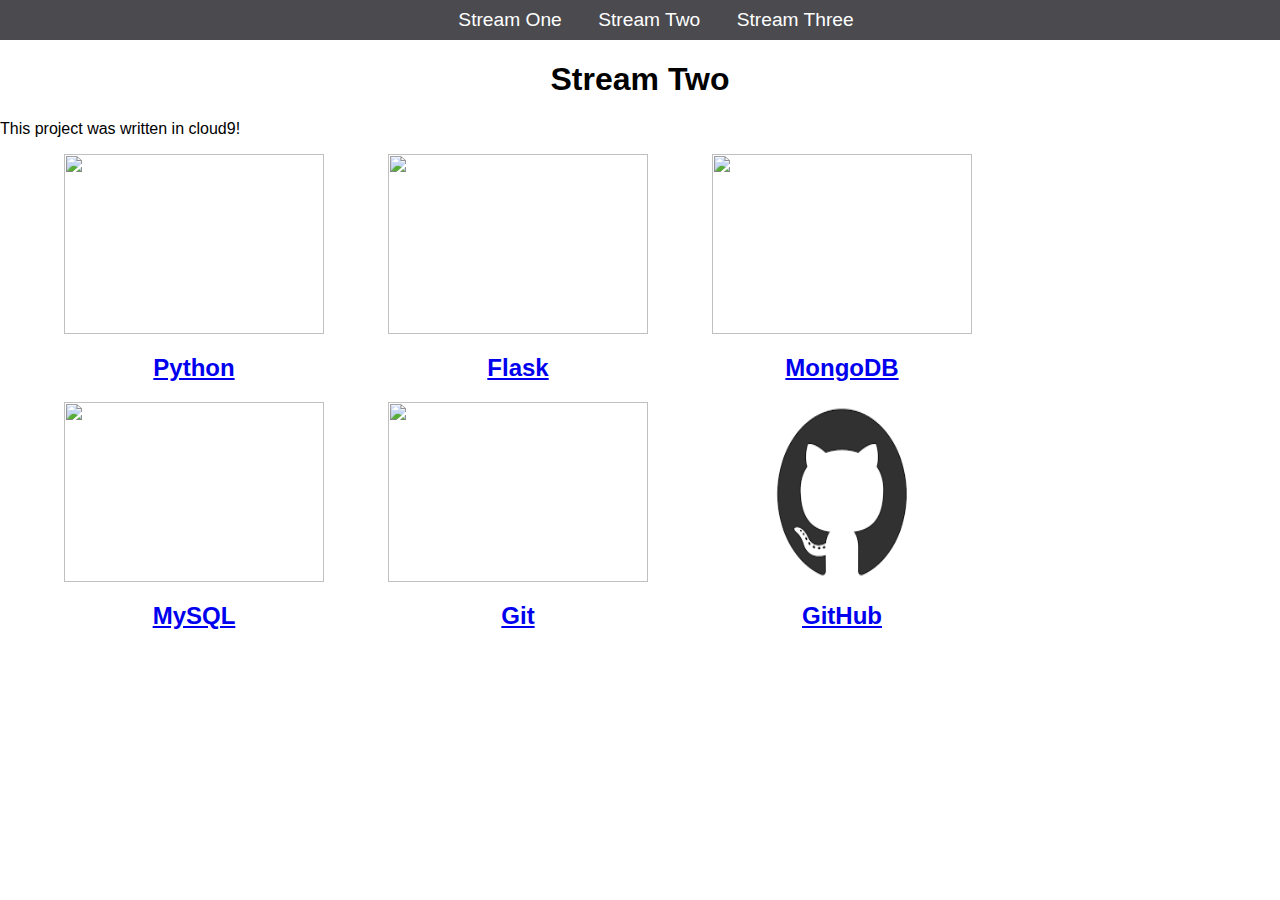
==== stream-two.html @ e1802465 "Initial commit" ====
<!DOCTYPE <!DOCTYPE html>
<html>
	<head>
		<title>Stream Two</title>
		<link rel="stylesheet" href="css/style.css" type="text/css" />
	</head>
	
	<body>
		<nav>
			<ul>
				<li><a href="stream-one.html">Stream One</a></li>
				<li><a href="stream-two.html">Stream Two</a></li>
				<li><a href="stream-three.html">Stream Three</a></li>
			
			</ul>
		</nav>
		
		<h1> Stream Two</h1>
		<p>This project was written in cloud9!</p>
		
		<div class="card">
			<a href="https://en.wikipedia.org/wiki/Python_(programming_language)">
				<img src="https://upload.wikimedia.org/wikipedia/commons/f/f8/Python_logo_and_wordmark.svg"></img>
				<h2>Python</h2>		
			</a>
		</div>
		
		<div class="card">
			<a href="https://en.wikipedia.org/wiki/Flask_(web_framework)">
				<img src="https://upload.wikimedia.org/wikipedia/commons/3/3c/Flask_logo.svg"></img>
				<h2>Flask</h2>		
			</a>
		</div>
		
		<div class="card">
			<a href="https://en.wikipedia.org/wiki/MongoDB">
				<img src="https://upload.wikimedia.org/wikipedia/en/4/45/MongoDB-Logo.svg"></img>
				<h2>MongoDB</h2>		
			</a>
		</div>
		
		<div class="card">
			<a href="https://en.wikipedia.org/wiki/MySQL">
				<img src="https://upload.wikimedia.org/wikipedia/en/thumb/6/62/MySQL.svg/1200px-MySQL.svg.png"></img>
				<h2>MySQL</h2>		
			</a>
		</div>
		
		<div class="card">
			<a href="https://en.wikipedia.org/wiki/Git">
				<img src="https://upload.wikimedia.org/wikipedia/commons/thumb/3/3f/Git_icon.svg/2000px-Git_icon.svg.png"></img>
				<h2>Git</h2>		
			</a>
		</div>
		
		<div class="card">
			<a href="https://en.wikipedia.org/wiki/GitHub">
				<img src="[data-uri]"></img>
				<h2>GitHub</h2>		
			</a>
		</div>
		
	</body>
</html>
---- css/style.css ----
body {
    margin: 0;
    padding: 0;
    font-family: 'Oswald', sans-serif
    }
    
nav ul {
    list-style: none;
    background-color: #4a4a4f;
    text-align: center;
    margin: 0;
    padding: 0;
    }

nav li {
    font-size: 1.2em;
    line-height:40px;
    height: 40px;
    display: inline-block;
    margin-left: 2.5%;
    }

nav a {
    text-decoration: none;
    color: #ffffff;
    display: block;
    }

nav a:hover {
    background-color: #ffffff;
    color: #4a4a4f;
    }
    
.card {
        float: left;
        width: 30%;
        margin-left: 5%;
        max-width: 260px;
        min-width: 150px;
    }

nav a:active {
  background-color: #fff;
  color: #444;
}
   
h1 {
    text-align: center
}    
.card a {
    text-align: center;    
}

img {
    width: 100%;
     height: 180px;
}
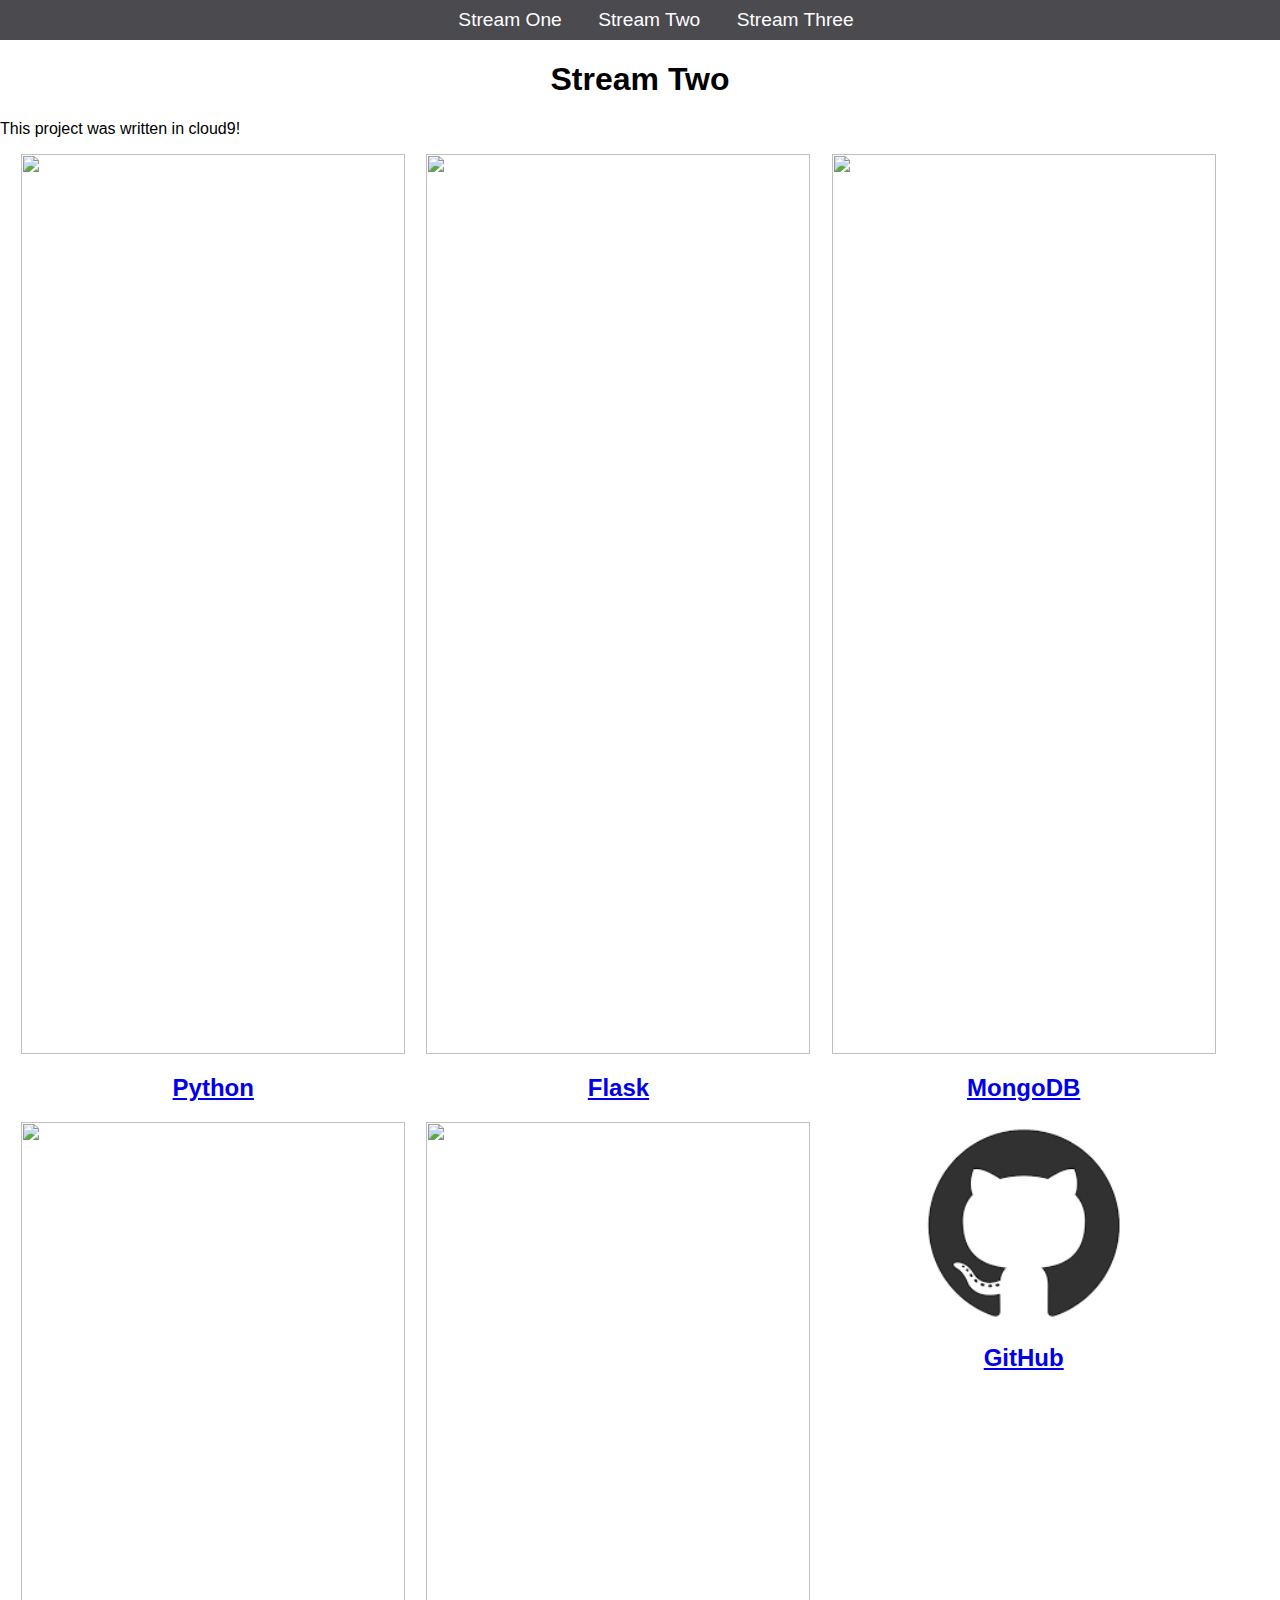
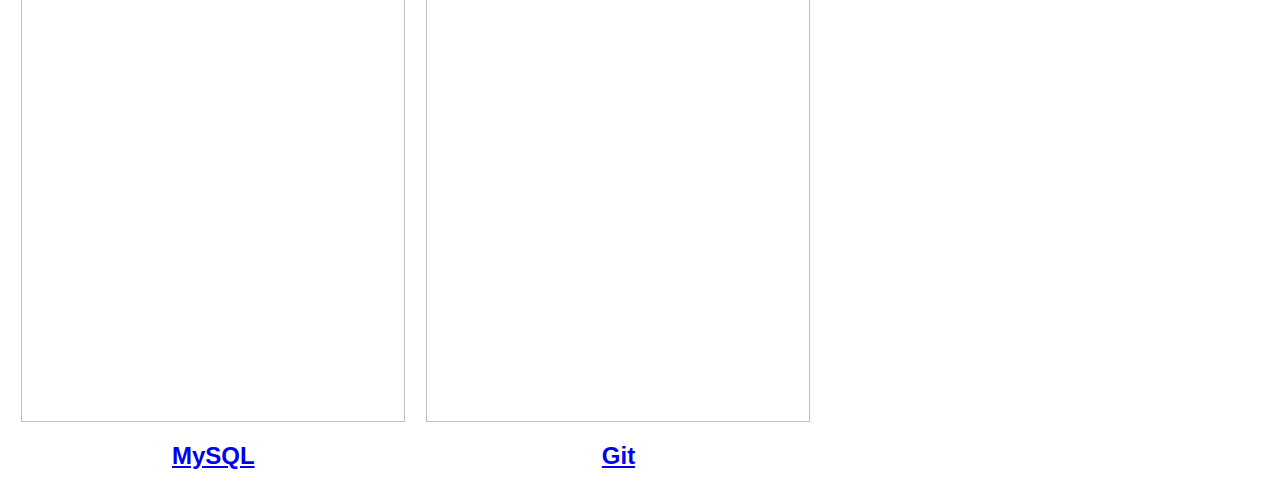
==== commit 1d3f204b: "Updated files fixed row issue" ====
--- a/stream-two.html
+++ b/stream-two.html
@@ -8,7 +8,7 @@
 	<body>
 		<nav>
 			<ul>
-				<li><a href="stream-one.html">Stream One</a></li>
+				<li><a href="index.html">Stream One</a></li>
 				<li><a href="stream-two.html">Stream Two</a></li>
 				<li><a href="stream-three.html">Stream Three</a></li>
 			
@@ -18,47 +18,50 @@
 		<h1> Stream Two</h1>
 		<p>This project was written in cloud9!</p>
 		
-		<div class="card">
-			<a href="https://en.wikipedia.org/wiki/Python_(programming_language)">
-				<img src="https://upload.wikimedia.org/wikipedia/commons/f/f8/Python_logo_and_wordmark.svg"></img>
-				<h2>Python</h2>		
-			</a>
+		<div class="row">
+			<div class="card">
+				<a href="https://en.wikipedia.org/wiki/Python_(programming_language)">
+					<img src="https://upload.wikimedia.org/wikipedia/commons/f/f8/Python_logo_and_wordmark.svg"></img>
+					<h2>Python</h2>		
+				</a>
+			</div>
+			
+			<div class="card">
+				<a href="https://en.wikipedia.org/wiki/Flask_(web_framework)">
+					<img src="https://upload.wikimedia.org/wikipedia/commons/3/3c/Flask_logo.svg"></img>
+					<h2>Flask</h2>		
+				</a>
+			</div>
+			
+			<div class="card">
+				<a href="https://en.wikipedia.org/wiki/MongoDB">
+					<img src="https://upload.wikimedia.org/wikipedia/en/4/45/MongoDB-Logo.svg"></img>
+					<h2>MongoDB</h2>		
+				</a>
+			</div>
 		</div>
-		
-		<div class="card">
-			<a href="https://en.wikipedia.org/wiki/Flask_(web_framework)">
-				<img src="https://upload.wikimedia.org/wikipedia/commons/3/3c/Flask_logo.svg"></img>
-				<h2>Flask</h2>		
-			</a>
+
+		<div class="row">
+			<div class="card">
+				<a href="https://en.wikipedia.org/wiki/MySQL">
+					<img src="https://upload.wikimedia.org/wikipedia/en/thumb/6/62/MySQL.svg/1200px-MySQL.svg.png"></img>
+					<h2>MySQL</h2>		
+				</a>
+			</div>
+			
+			<div class="card">
+				<a href="https://en.wikipedia.org/wiki/Git">
+					<img src="https://upload.wikimedia.org/wikipedia/commons/thumb/3/3f/Git_icon.svg/2000px-Git_icon.svg.png"></img>
+					<h2>Git</h2>		
+				</a>
+			</div>
+			
+			<div class="card">
+				<a href="https://en.wikipedia.org/wiki/GitHub">
+					<img src="[data-uri]"></img>
+					<h2>GitHub</h2>		
+				</a>
+			</div>
 		</div>
-		
-		<div class="card">
-			<a href="https://en.wikipedia.org/wiki/MongoDB">
-				<img src="https://upload.wikimedia.org/wikipedia/en/4/45/MongoDB-Logo.svg"></img>
-				<h2>MongoDB</h2>		
-			</a>
-		</div>
-		
-		<div class="card">
-			<a href="https://en.wikipedia.org/wiki/MySQL">
-				<img src="https://upload.wikimedia.org/wikipedia/en/thumb/6/62/MySQL.svg/1200px-MySQL.svg.png"></img>
-				<h2>MySQL</h2>		
-			</a>
-		</div>
-		
-		<div class="card">
-			<a href="https://en.wikipedia.org/wiki/Git">
-				<img src="https://upload.wikimedia.org/wikipedia/commons/thumb/3/3f/Git_icon.svg/2000px-Git_icon.svg.png"></img>
-				<h2>Git</h2>		
-			</a>
-		</div>
-		
-		<div class="card">
-			<a href="https://en.wikipedia.org/wiki/GitHub">
-				<img src="[data-uri]"></img>
-				<h2>GitHub</h2>		
-			</a>
-		</div>
-		
 	</body>
 </html>--- a/css/style.css
+++ b/css/style.css
@@ -30,18 +30,25 @@
     background-color: #ffffff;
     color: #4a4a4f;
     }
+
+.row {
+    width: 100%;
+}
     
 .card {
         float: left;
         width: 30%;
-        margin-left: 5%;
-        max-width: 260px;
-        min-width: 150px;
+        margin-left: 1.66%;
+        min-height: 250px;
+        /*max-width: 260px;
+        min-width: 150px;*/
     }
 
 nav a:active {
   background-color: #fff;
   color: #444;
+  cursor: default;
+
 }
    
 h1 {
@@ -53,7 +60,7 @@
 
 img {
     width: 100%;
-     height: 180px;
+    /*height: 180px;*/
 }
 
 
